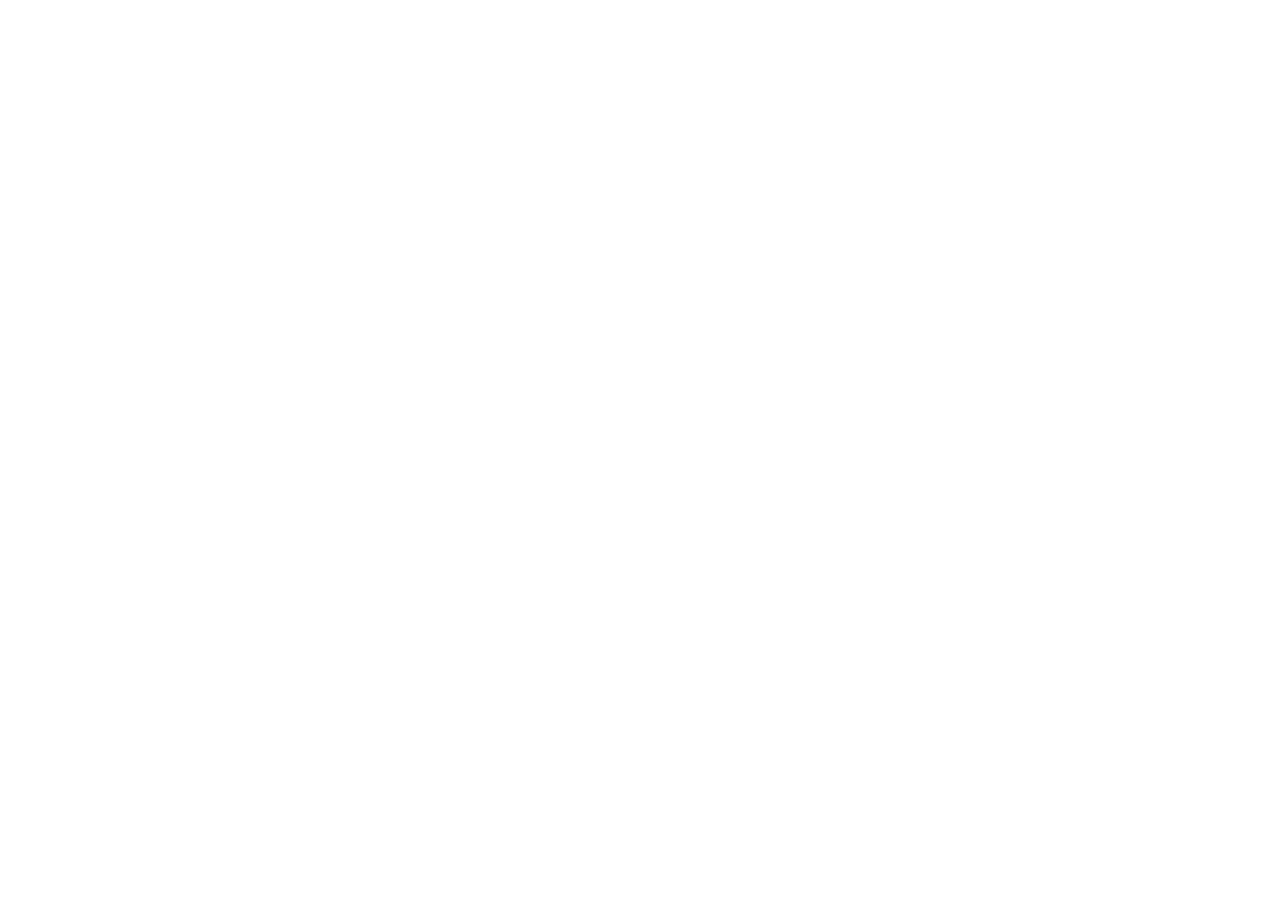
==== contact.html @ f0ff7f01 "created html pages" ====
<!DOCTYPE html>
<html lang="en">
<head>
     <meta charset="UTF-8">
     <meta http-equiv="X-UA-Compatible" content="IE=edge">
     <meta name="viewport" content="width=device-width, initial-scale=1.0">
     <title>Contact</title>
</head>
<body>
     
</body>
</html>
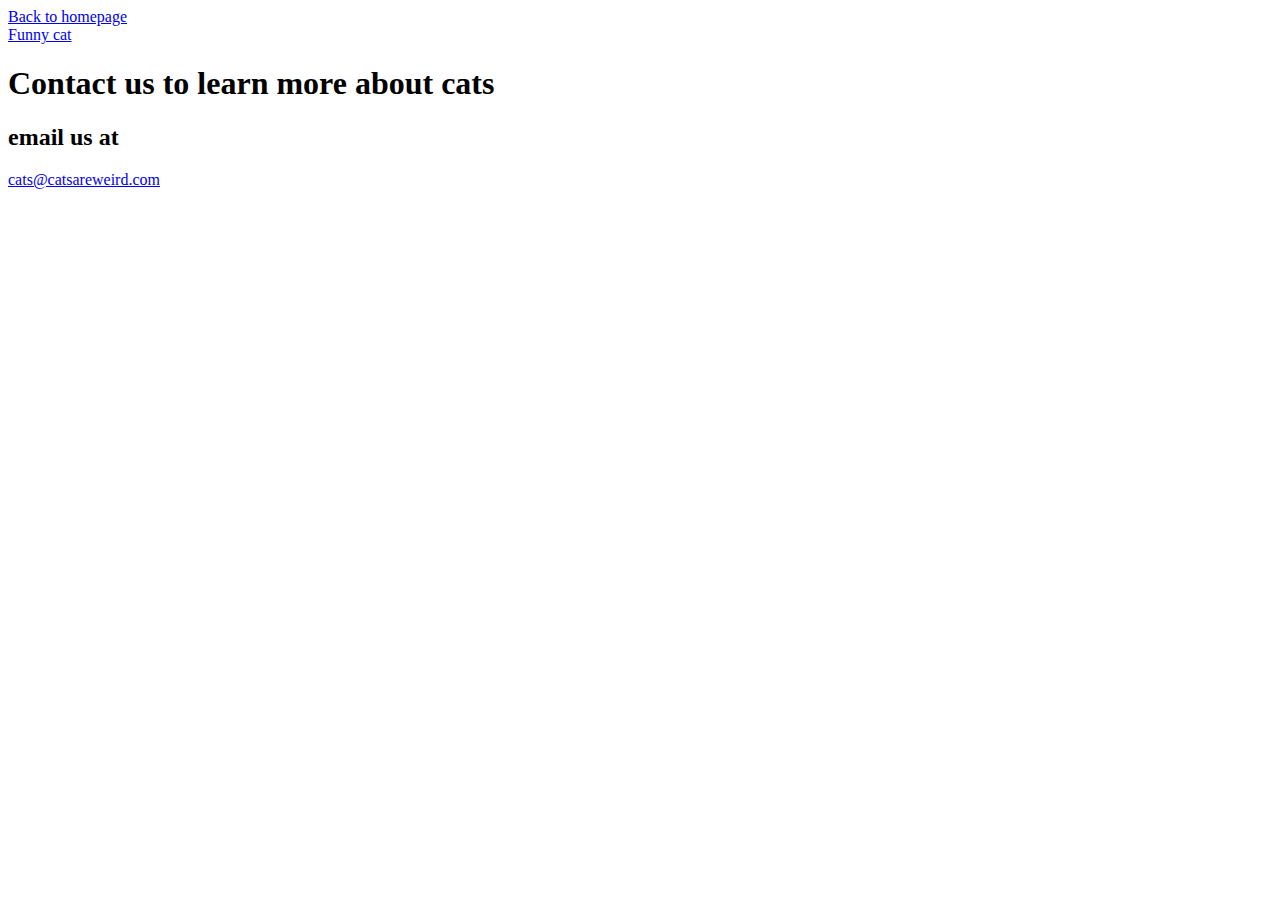
==== commit 77d769b9: "linked html pages" ====
--- a/contact.html
+++ b/contact.html
@@ -1,12 +1,17 @@
 <!DOCTYPE html>
 <html lang="en">
-<head>
-     <meta charset="UTF-8">
-     <meta http-equiv="X-UA-Compatible" content="IE=edge">
-     <meta name="viewport" content="width=device-width, initial-scale=1.0">
-     <title>Contact</title>
-</head>
-<body>
-     
-</body>
-</html>+  <head>
+    <meta charset="UTF-8" />
+    <meta http-equiv="X-UA-Compatible" content="IE=edge" />
+    <meta name="viewport" content="width=device-width, initial-scale=1.0" />
+    <title>Contact</title>
+  </head>
+  <body>
+    <a href="index.html">Back to homepage</a>
+    <br />
+    <a href="photo.html">Funny cat</a>
+    <h1>Contact us to learn more about cats</h1>
+    <h2>email us at</h2>
+    <a href="mailto:">cats@catsareweird.com</a>
+  </body>
+</html>
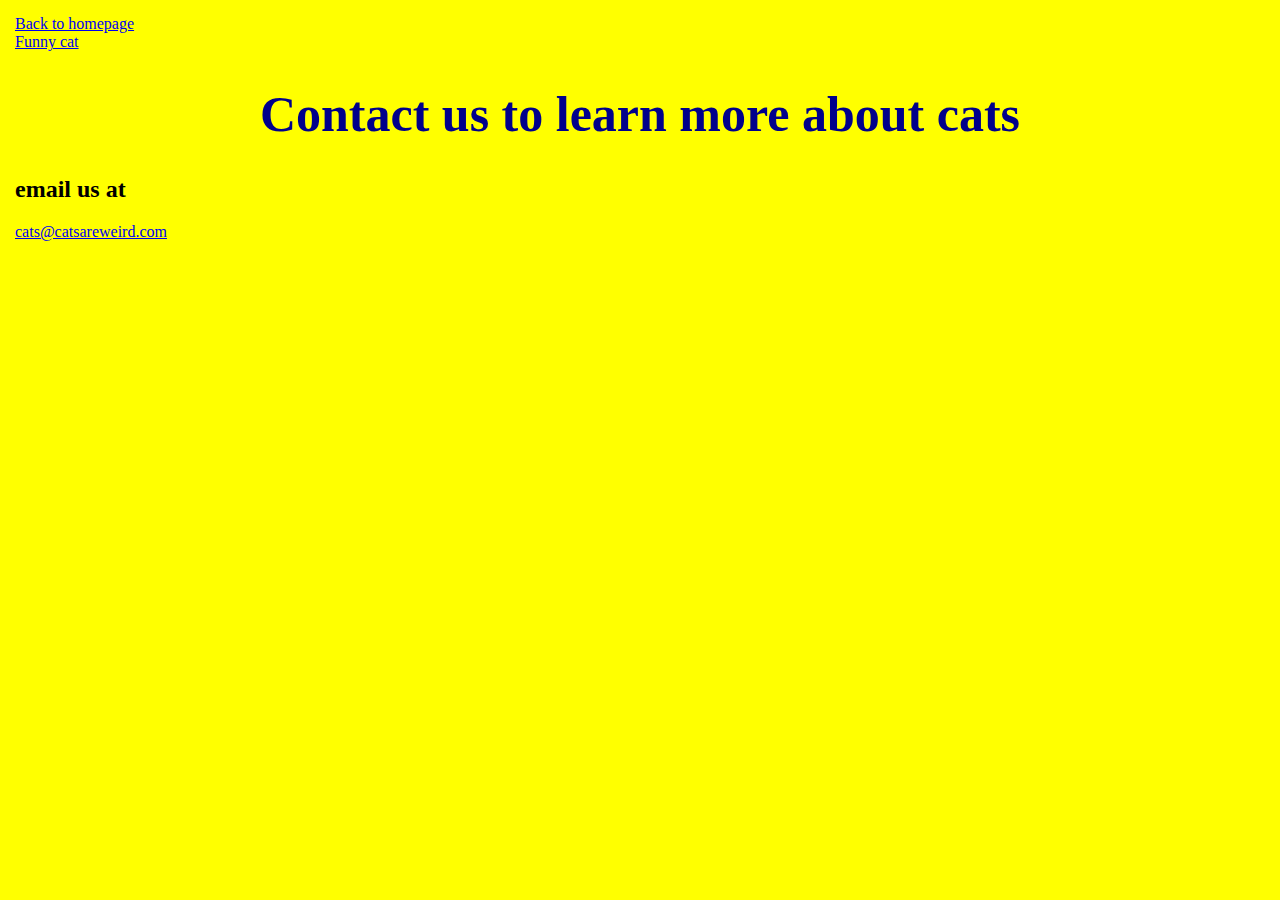
==== commit 06effc1d: "added css styling" ====
--- a/contact.html
+++ b/contact.html
@@ -5,6 +5,7 @@
     <meta http-equiv="X-UA-Compatible" content="IE=edge" />
     <meta name="viewport" content="width=device-width, initial-scale=1.0" />
     <title>Contact</title>
+    <link rel="stylesheet" href="src/style.css" />
   </head>
   <body>
     <a href="index.html">Back to homepage</a>
--- a/src/style.css
+++ b/src/style.css
@@ -0,0 +1,17 @@
+body {
+  background-color: yellow;
+  padding: 15px;
+  margin: 0 auto;
+}
+li {
+  list-style: none;
+}
+h1 {
+  font-size: 50px;
+  color: darkblue;
+  text-align: center;
+}
+img {
+  max-width: 300px;
+  padding: 15px;
+}
